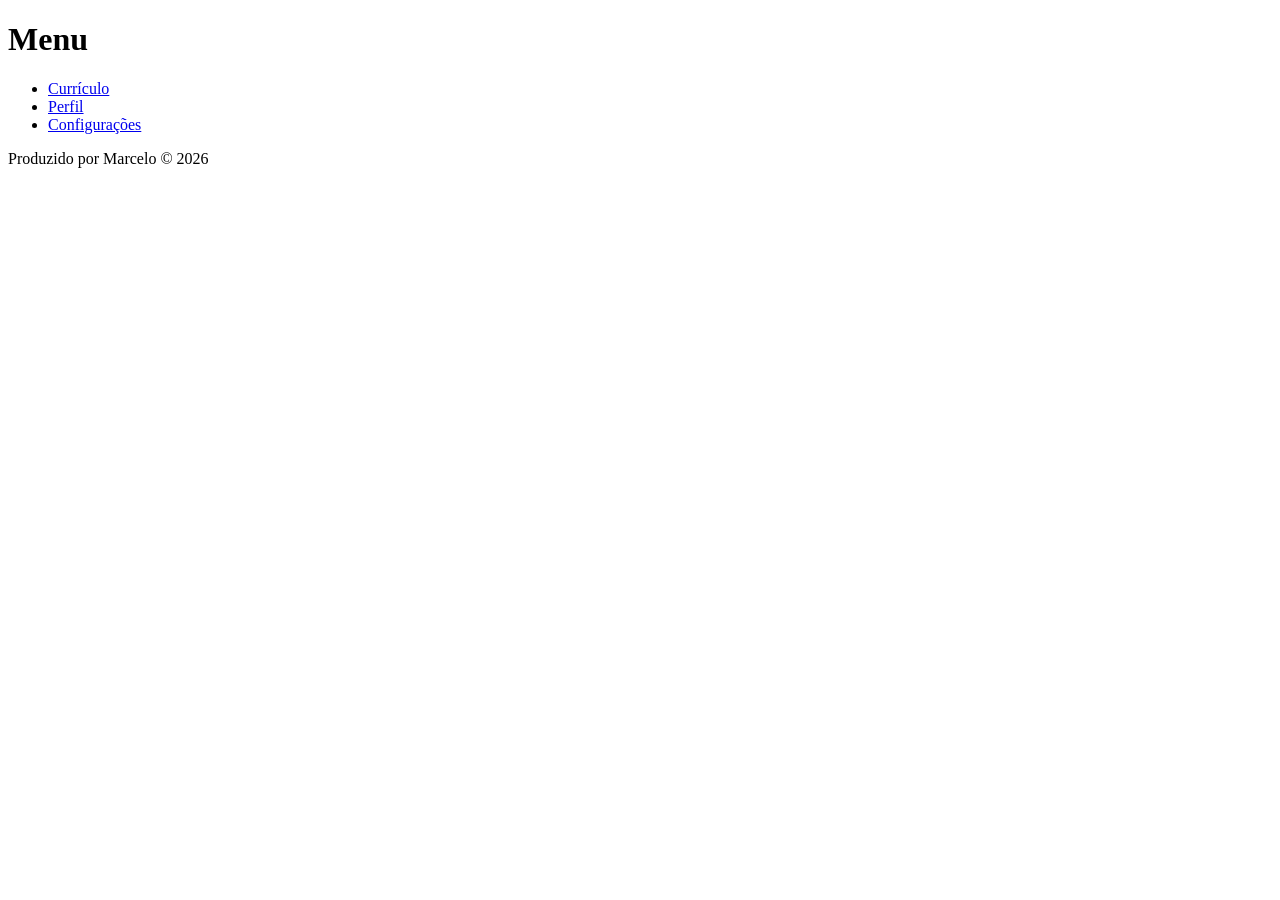
==== PW1/curriculo/Curriculo/index.html @ 9d14a08d "Add files via upload" ====
<!DOCTYPE html>
<html lang="pt-br">
<head>
	<meta charset="UTF-8">
	<meta name="viewport" content="width=device-width, initial-scale=1.0">
    <meta name="author" content="Marcelo">
    <meta name="description" content="Menu do currículo do Marcelo">
    <meta name="keywords" content="currículo, curso ams,HTML 5, CSS 3">
	<title>Menu do Currículo</title>
</head>
<body>
	<main>
        <header>
            <h1> Menu </h1>
        </header>
        <section>
            <nav>
                <ul>
                  <li><a href="Pages/curriculo.html">Currículo</a></li>
                  <li><a href="Pages/perfil.html">Perfil</a></li>
                  <li><a href="Pages/config.html">Configurações</a></li>  
                </ul>
            </nav>
        </section>
        <footer>
            <p>Produzido por Marcelo &copy; 2026</p>
        </footer>
    </main>
</body>
</html>
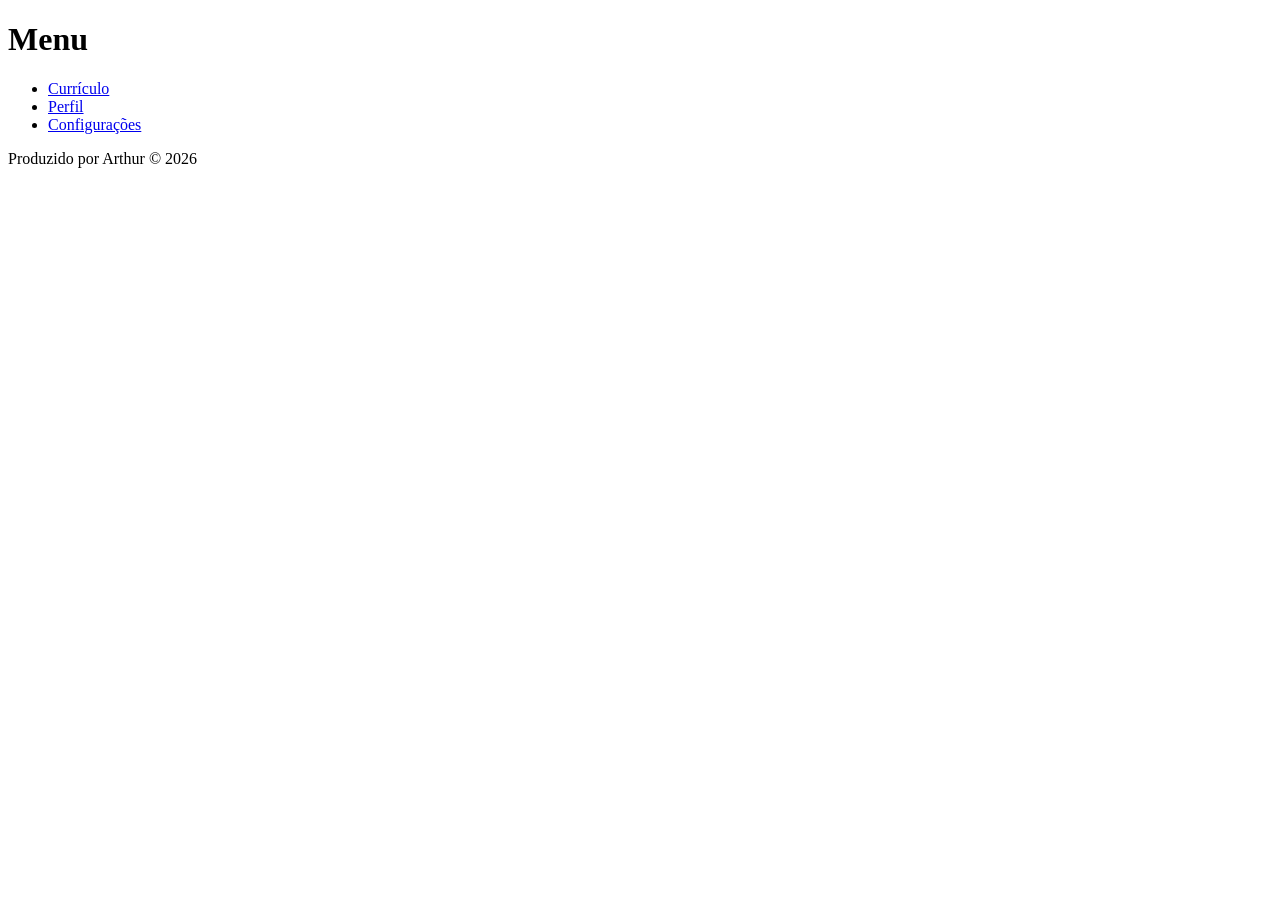
==== commit 606a8110: "Update index.html" ====
--- a/PW1/curriculo/Curriculo/index.html
+++ b/PW1/curriculo/Curriculo/index.html
@@ -3,8 +3,8 @@
 <head>
 	<meta charset="UTF-8">
 	<meta name="viewport" content="width=device-width, initial-scale=1.0">
-    <meta name="author" content="Marcelo">
-    <meta name="description" content="Menu do currículo do Marcelo">
+    <meta name="author" content="Arthur">
+    <meta name="description" content="Menu do currículo do Arthur">
     <meta name="keywords" content="currículo, curso ams,HTML 5, CSS 3">
 	<title>Menu do Currículo</title>
 </head>
@@ -23,8 +23,8 @@
             </nav>
         </section>
         <footer>
-            <p>Produzido por Marcelo &copy; 2026</p>
+            <p>Produzido por Arthur &copy; 2026</p>
         </footer>
     </main>
 </body>
-</html>+</html>
